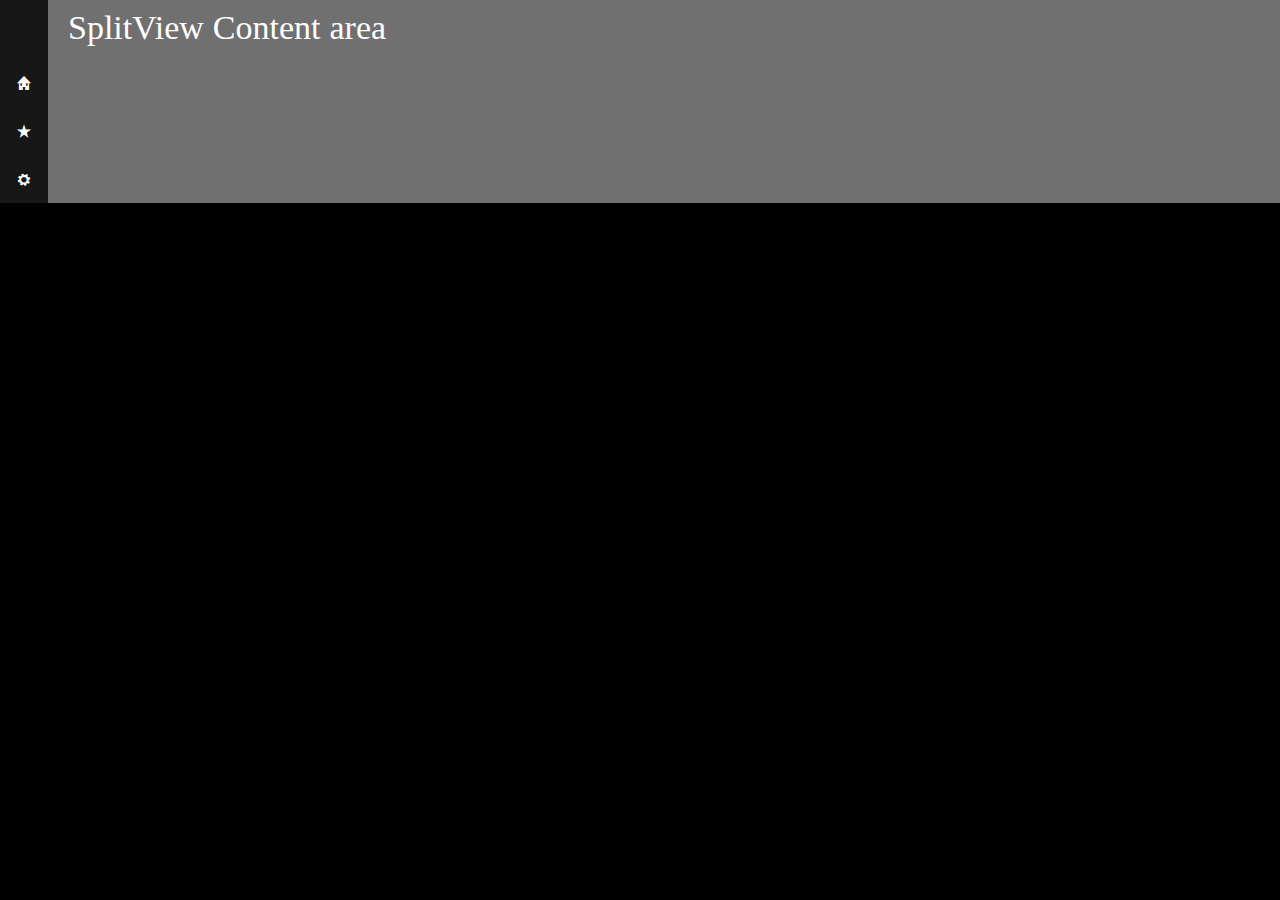
==== index.html @ ca1a1b0a "Initial commit" ====
<!DOCTYPE html>
<head>
    <meta http-equiv="X-UA-Compatible" content="IE=Edge" />
    <script src="js\WinJS.js"></script>
    <script src="js\default.js"></script>
    <link href="css\ui-dark.css" rel="stylesheet" />
    <link href="css\default.css" rel="stylesheet" />
</head>
<body>
    <div>
        <div class="splitView" data-win-control="WinJS.UI.SplitView">
            <!-- Pane area -->
            <div>
                <div class="header">
                    <div class="win-splitview-button" data-win-bind="onclick: togglePane"></div>
                    <div class="title">SplitView Pane area</div>
                </div>

                <div class="nav-commands">
                    <div data-win-control="WinJS.UI.NavBarCommand" data-win-options="{ label: 'Home', icon: 'home'}"></div>
                    <div data-win-control="WinJS.UI.NavBarCommand" data-win-options="{ label: 'Favorite', icon: 'favorite'}"></div>
                    <div data-win-control="WinJS.UI.NavBarCommand" data-win-options="{ label: 'Settings', icon: 'settings'}"></div>
                </div>
            </div>

            <!-- Content area -->
            <div class="contenttext"><h2>SplitView Content area</h2> </div>
        </div> 
    </div>
</body>
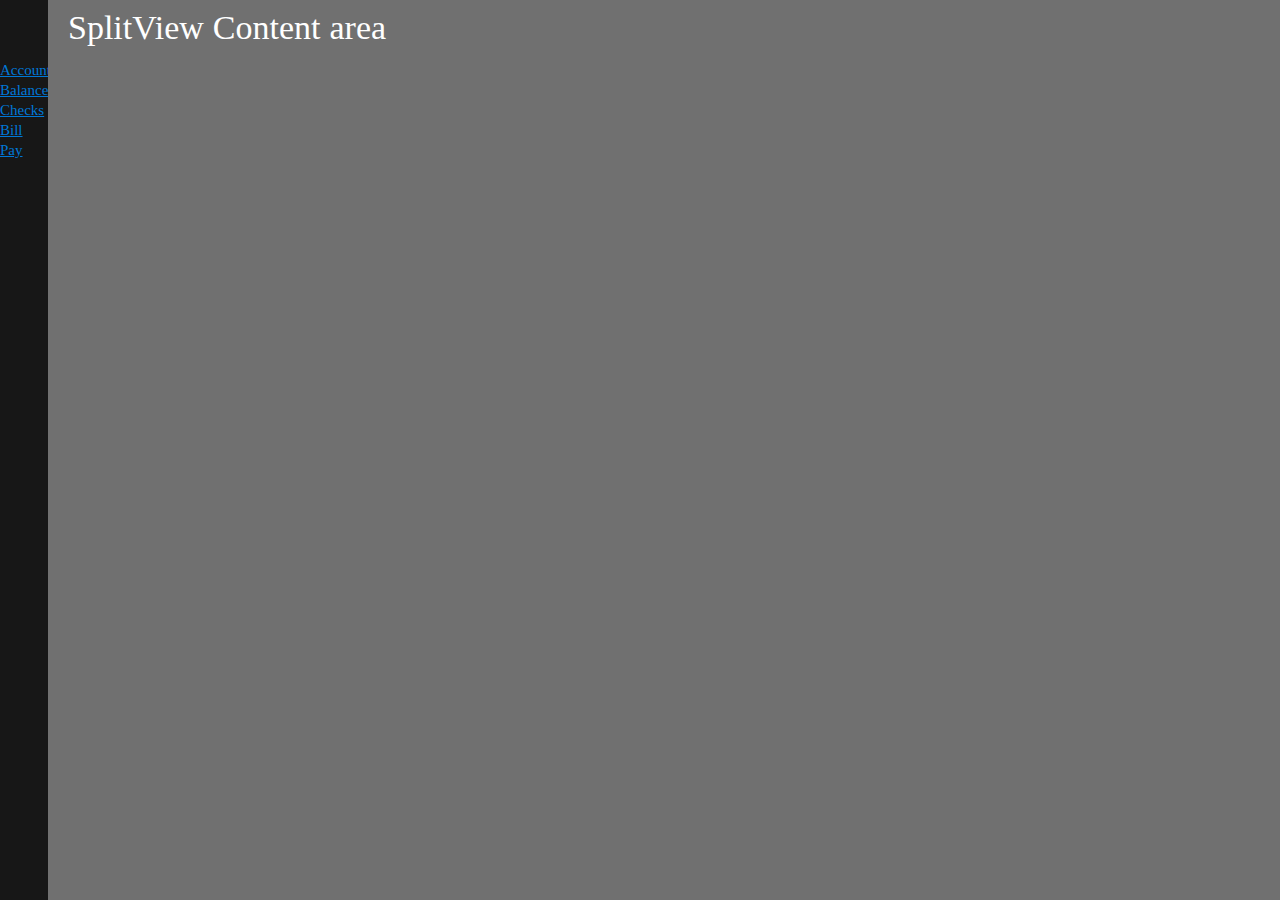
==== commit 6a202c53: "SplitView navigation implementation" ====
--- a/index.html
+++ b/index.html
@@ -7,8 +7,8 @@
     <link href="css\default.css" rel="stylesheet" />
 </head>
 <body>
-    <div>
-        <div class="splitView" data-win-control="WinJS.UI.SplitView">
+    <div style="height: 100%">
+        <div class="splitView" data-win-control="WinJS.UI.SplitView" id="rootSplitView">
             <!-- Pane area -->
             <div>
                 <div class="header">
@@ -17,9 +17,9 @@
                 </div>
 
                 <div class="nav-commands">
-                    <div data-win-control="WinJS.UI.NavBarCommand" data-win-options="{ label: 'Home', icon: 'home'}"></div>
-                    <div data-win-control="WinJS.UI.NavBarCommand" data-win-options="{ label: 'Favorite', icon: 'favorite'}"></div>
-                    <div data-win-control="WinJS.UI.NavBarCommand" data-win-options="{ label: 'Settings', icon: 'settings'}"></div>
+                    <a onclick="loadFragment('pages/AccountBalances.html')">Account Balance</a>
+                    <a onclick="loadFragment('pages/ChecksCashed.html')">Checks</a>
+                    <a onclick="loadFragment('pages/BillPay.html')">Bill Pay</a>
                 </div>
             </div>
 
@@ -27,4 +27,7 @@
             <div class="contenttext"><h2>SplitView Content area</h2> </div>
         </div> 
     </div>
+    <div id="accountBalanceFragment"></div>
+    <div id="checksCashedFragment"></div>
+    <div id="billPayFragment"></div>
 </body>
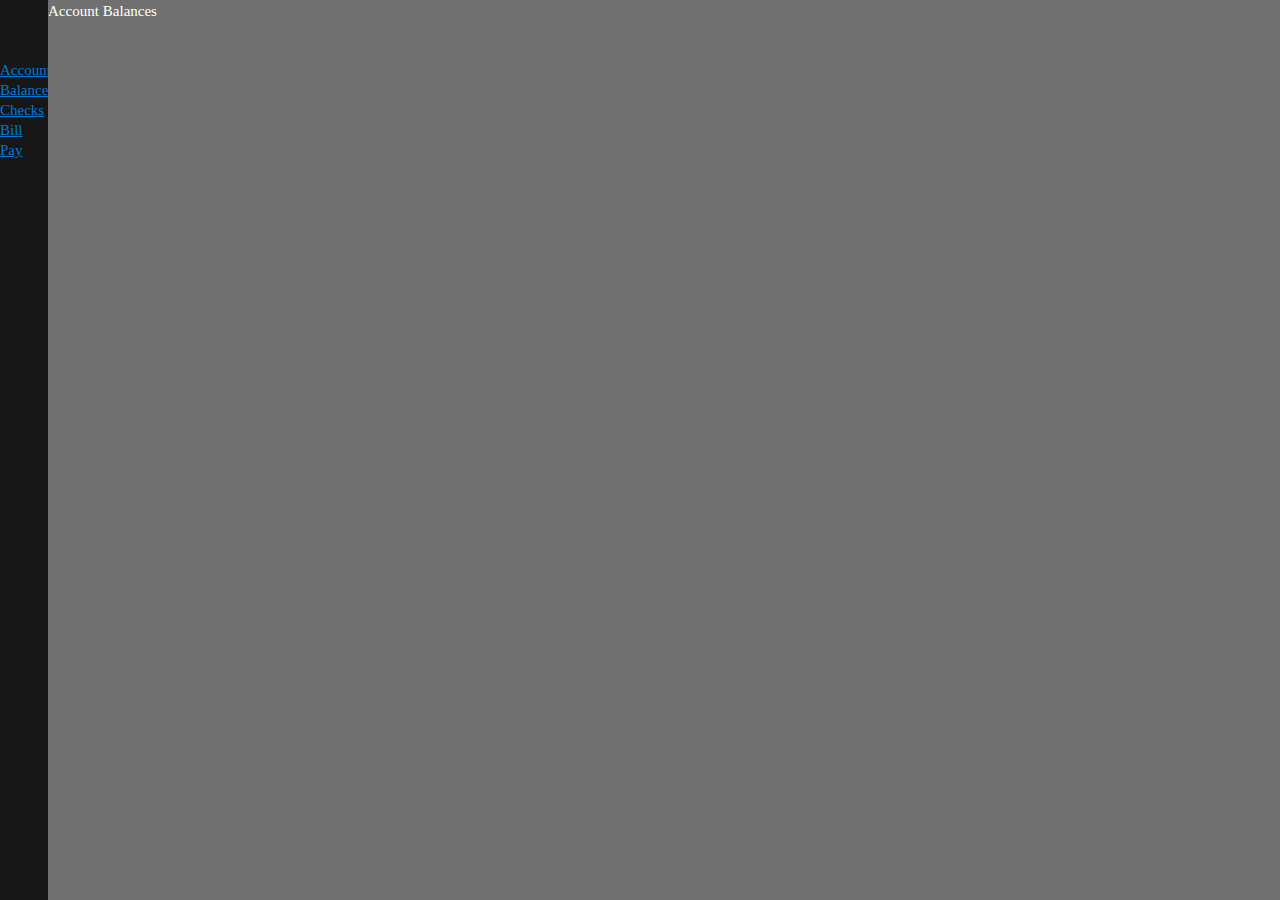
==== commit 0ebc4702: "Cleanup default content" ====
--- a/index.html
+++ b/index.html
@@ -22,9 +22,6 @@
                     <a onclick="loadFragment('pages/BillPay.html')">Bill Pay</a>
                 </div>
             </div>
-
-            <!-- Content area -->
-            <div class="contenttext"><h2>SplitView Content area</h2> </div>
         </div> 
     </div>
     <div id="accountBalanceFragment"></div>
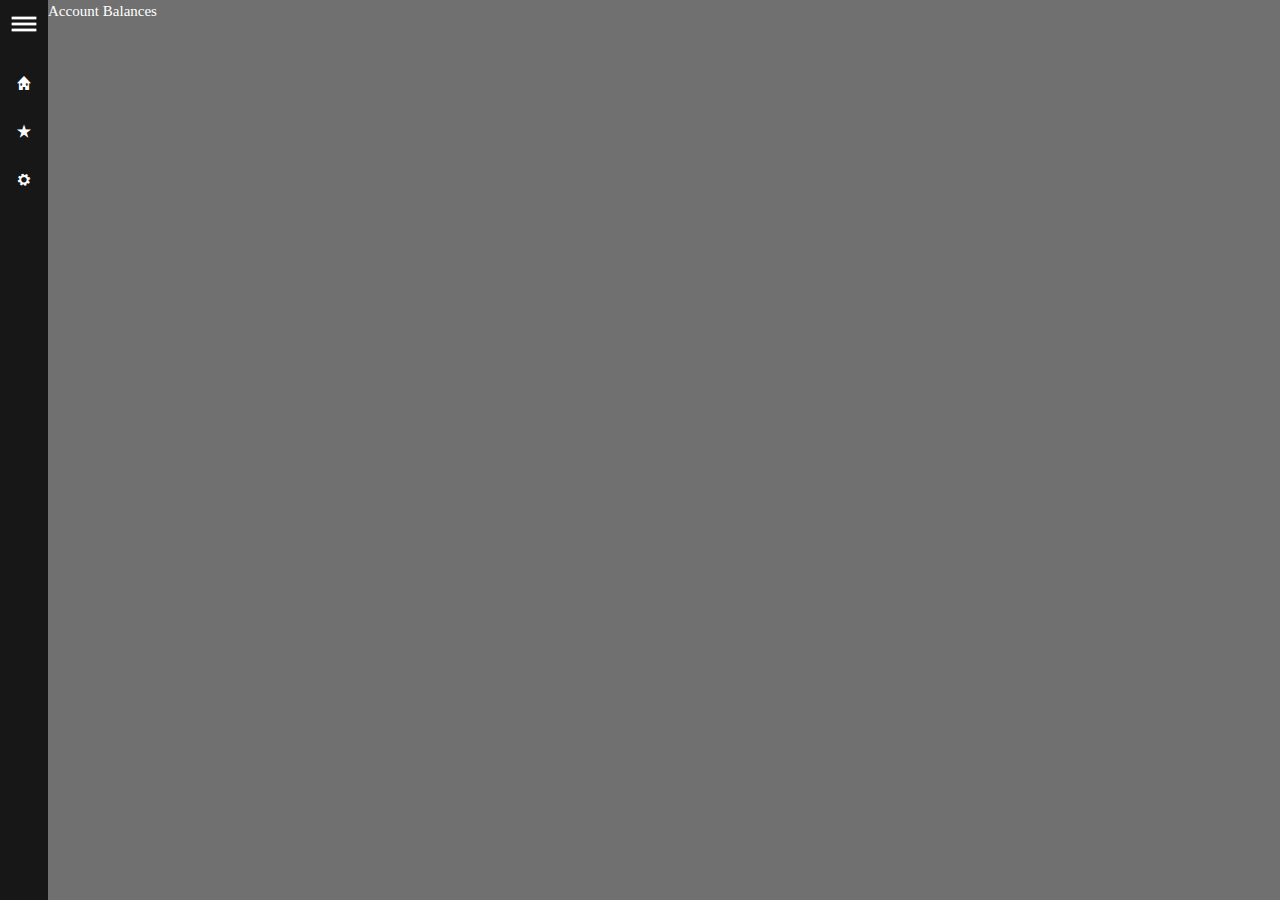
==== commit 094a18de: "Style updates for SplitView" ====
--- a/index.html
+++ b/index.html
@@ -12,14 +12,14 @@
             <!-- Pane area -->
             <div>
                 <div class="header">
-                    <div class="win-splitview-button" data-win-bind="onclick: togglePane"></div>
+                    <div class="win-splitview-button" style="background-image: url('images/hamburgerDark.png')" onclick="togglePane()"></div>
                     <div class="title">SplitView Pane area</div>
                 </div>
 
                 <div class="nav-commands">
-                    <a onclick="loadFragment('pages/AccountBalances.html')">Account Balance</a>
-                    <a onclick="loadFragment('pages/ChecksCashed.html')">Checks</a>
-                    <a onclick="loadFragment('pages/BillPay.html')">Bill Pay</a>
+                    <div data-win-control="WinJS.UI.NavBarCommand" data-win-options="{ label: 'Account Balance', icon: 'home'}" onclick="loadFragment('pages/AccountBalances.html')"></div>
+                    <div data-win-control="WinJS.UI.NavBarCommand" data-win-options="{ label: 'Checks', icon: 'favorite'}" onclick="loadFragment('pages/ChecksCashed.html')"></div>
+                    <div data-win-control="WinJS.UI.NavBarCommand" data-win-options="{ label: 'Bill Pay', icon: 'settings'}" onclick="loadFragment('pages/BillPay.html')"></div>
                 </div>
             </div>
         </div> 
